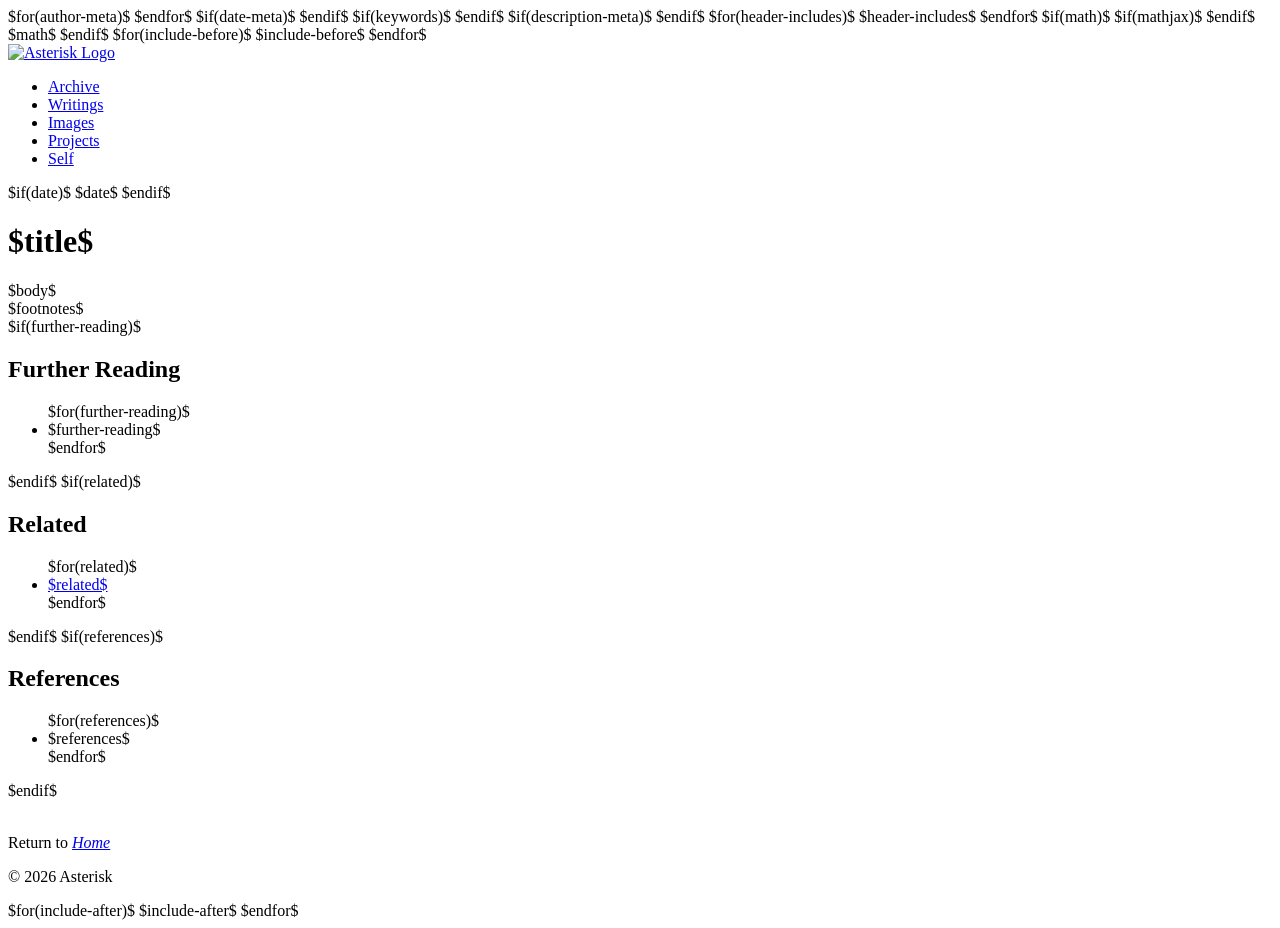
==== content/assets/templates/default.html @ 3c5282a3 "First commit" ====
<head>
  <meta charset="UTF-8">
  <meta name="generator" content="pandoc" />
  <meta name="viewport" content="width=device-width, initial-scale=1.0">
  $for(author-meta)$
  <meta name="author" content="$author-meta$" />
  $endfor$
  $if(date-meta)$
  <meta name="dcterms.date" content="$date-meta$" />
  $endif$
  $if(keywords)$
  <meta name="keywords" content="$for(keywords)$$keywords$$sep$, $endfor$" />
  $endif$
  $if(description-meta)$
  <meta name="description" content="$description-meta$" />
  $endif$
  <link rel="stylesheet" href="/assets/css/style.css">
  <link rel="preconnect" href="https://fonts.googleapis.com">
  <link rel="preconnect" href="https://fonts.gstatic.com" crossorigin>
  <link href="https://fonts.googleapis.com/css2?family=IM+Fell+English+SC&family=IM+Fell+English:ital@0;1&display=swap" rel="stylesheet">
  <title>$if(title-prefix)$$title-prefix$ – $endif$$pagetitle$</title>
  $for(header-includes)$
  $header-includes$
  $endfor$
  $if(math)$
  $if(mathjax)$
  <script src="https://polyfill.io/v3/polyfill.min.js?features=es6"></script>
  $endif$
  $math$
  $endif$
</head>
<body>
  
  $for(include-before)$
  $include-before$
  $endfor$

  <header class="site-header">
    <div class="header-inner container flex">
      <a href="/" class="site-logo flex">
	<img src="/assets/images/asterisk-logo0.svg" alt="Asterisk Logo">
      </a>
      <span class="liner"></span>
      <nav class="site-nav">
	<ul class="nav-list flex">
	  <li><a href="/archive.html">Archive</a></li>
	  <li><a href="/writings.html">Writings</a></li>
	  <li><a href="/images.html">Images</a></li>
	  <li><a href="/projects.html">Projects</a></li>
	  <li><a href="/self.html">Self</a></li>
	</ul>
      </nav>
  </header>
  
  <main class="site-main">
    <div class="container">
      <div class="meta">
	$if(date)$
	<time class="published">$date$</time>
	$endif$
      </div>
      
      <h1 class="title">$title$</h1>

      $body$

      <div class="post-notes">
	$footnotes$
      </div>

      $if(further-reading)$
      <div class="further-reading">
	<h2>Further Reading</h2>
	<ul>
	  $for(further-reading)$
	  <li>$further-reading$</li>
	  $endfor$
	</ul>
      </div>
      $endif$

      $if(related)$
      <div class="related">
	<h2>Related</h2>
	<ul>
	  $for(related)$
	  <li><a href="./$related$.html">$related$</a></li>
	  $endfor$
	</ul>
      </div>
      $endif$

      $if(references)$
      <div class="references">
	<h2>References</h2>
	<ul>
	  $for(references)$
	  <li>$references$</li>
	  $endfor$
	</ul>
      </div>
      $endif$

      <br>
      <br>
      <p>Return to <em><a href="/">Home</a></em></p>
    </div>
  </main>

  <footer class="site-footer">
    <div class="footer-inner container">
      <p>&copy; 2026 Asterisk</p>
    </div>
  </footer>

  $for(include-after)$
  $include-after$
  $endfor$
</body>
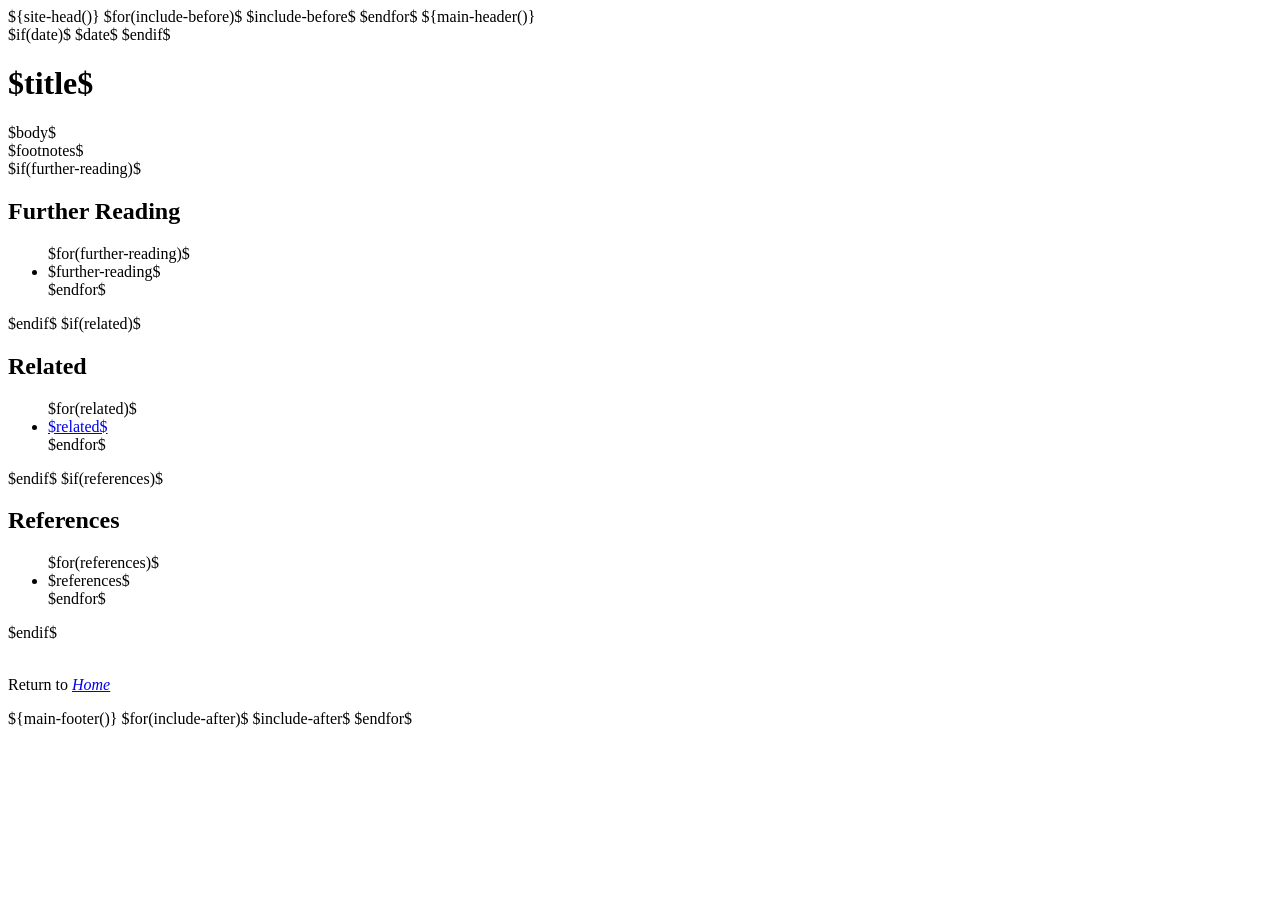
==== commit e2f5819d: "Adding template partials" ====
--- a/content/assets/templates/default.html
+++ b/content/assets/templates/default.html
@@ -1,57 +1,11 @@
-<head>
-  <meta charset="UTF-8">
-  <meta name="generator" content="pandoc" />
-  <meta name="viewport" content="width=device-width, initial-scale=1.0">
-  $for(author-meta)$
-  <meta name="author" content="$author-meta$" />
-  $endfor$
-  $if(date-meta)$
-  <meta name="dcterms.date" content="$date-meta$" />
-  $endif$
-  $if(keywords)$
-  <meta name="keywords" content="$for(keywords)$$keywords$$sep$, $endfor$" />
-  $endif$
-  $if(description-meta)$
-  <meta name="description" content="$description-meta$" />
-  $endif$
-  <link rel="stylesheet" href="/assets/css/style.css">
-  <link rel="preconnect" href="https://fonts.googleapis.com">
-  <link rel="preconnect" href="https://fonts.gstatic.com" crossorigin>
-  <link href="https://fonts.googleapis.com/css2?family=IM+Fell+English+SC&family=IM+Fell+English:ital@0;1&display=swap" rel="stylesheet">
-  <title>$if(title-prefix)$$title-prefix$ – $endif$$pagetitle$</title>
-  $for(header-includes)$
-  $header-includes$
-  $endfor$
-  $if(math)$
-  $if(mathjax)$
-  <script src="https://polyfill.io/v3/polyfill.min.js?features=es6"></script>
-  $endif$
-  $math$
-  $endif$
-</head>
+${site-head()}
+
 <body>
-  
   $for(include-before)$
   $include-before$
   $endfor$
 
-  <header class="site-header">
-    <div class="header-inner container flex">
-      <a href="/" class="site-logo flex">
-	<img src="/assets/images/asterisk-logo0.svg" alt="Asterisk Logo">
-      </a>
-      <span class="liner"></span>
-      <nav class="site-nav">
-	<ul class="nav-list flex">
-	  <li><a href="/archive.html">Archive</a></li>
-	  <li><a href="/writings.html">Writings</a></li>
-	  <li><a href="/images.html">Images</a></li>
-	  <li><a href="/projects.html">Projects</a></li>
-	  <li><a href="/self.html">Self</a></li>
-	</ul>
-      </nav>
-  </header>
-  
+  ${main-header()}
   <main class="site-main">
     <div class="container">
       <div class="meta">
@@ -106,12 +60,7 @@
       <p>Return to <em><a href="/">Home</a></em></p>
     </div>
   </main>
-
-  <footer class="site-footer">
-    <div class="footer-inner container">
-      <p>&copy; 2026 Asterisk</p>
-    </div>
-  </footer>
+  ${main-footer()}
 
   $for(include-after)$
   $include-after$
